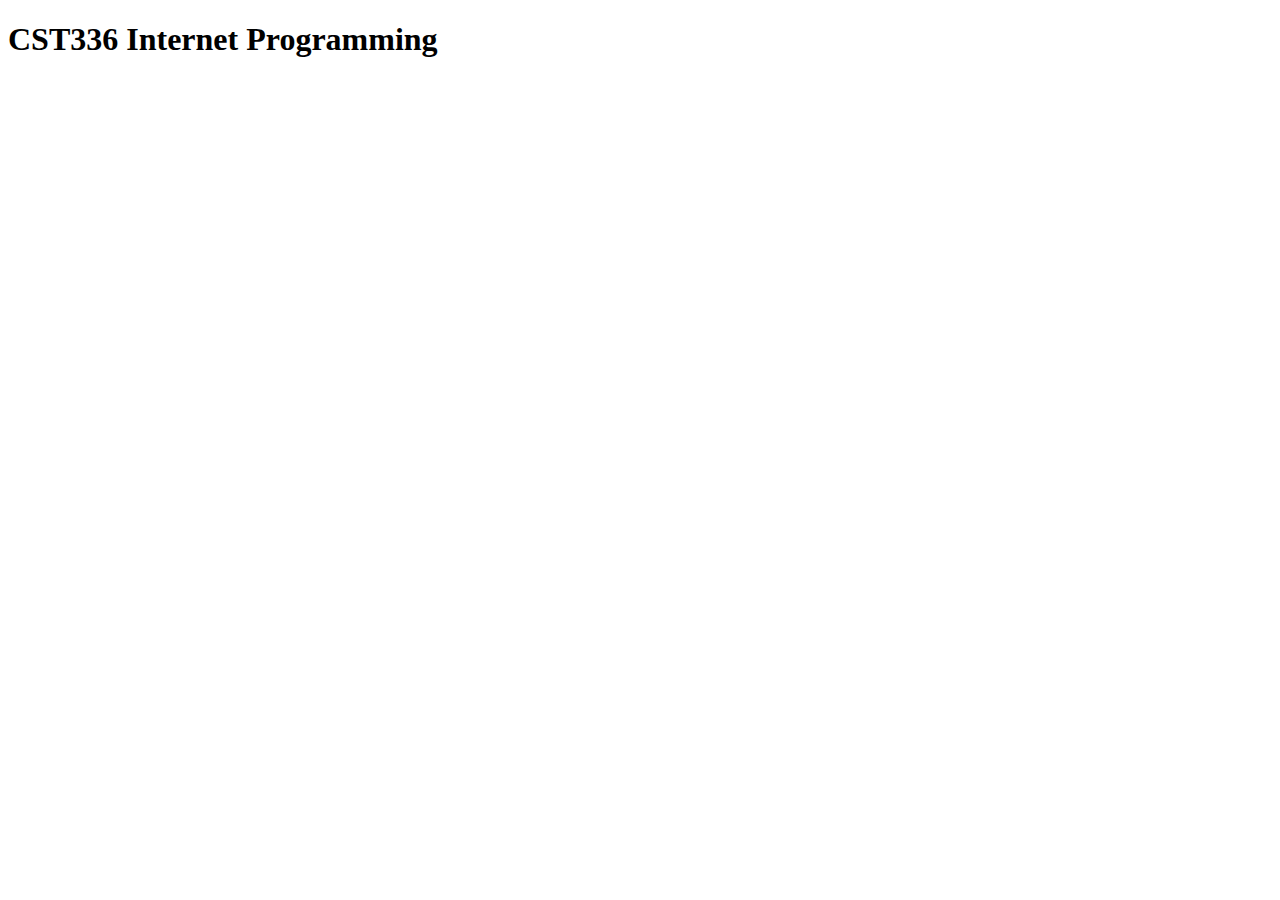
==== index.html @ 3da159d1 "Update and rename home.html to index.html" ====
<!DOCTYPE html>
<html lang="en">
<head>
    <meta charset="UTF-8">
    <meta name="viewport" content="width=device-width, initial-scale=1.0">
    <title>Document</title>
</head>
<body>
    <h1>CST336 Internet Programming</h1>
    <a href="lab1/about.html"></a>
</body>
</html>
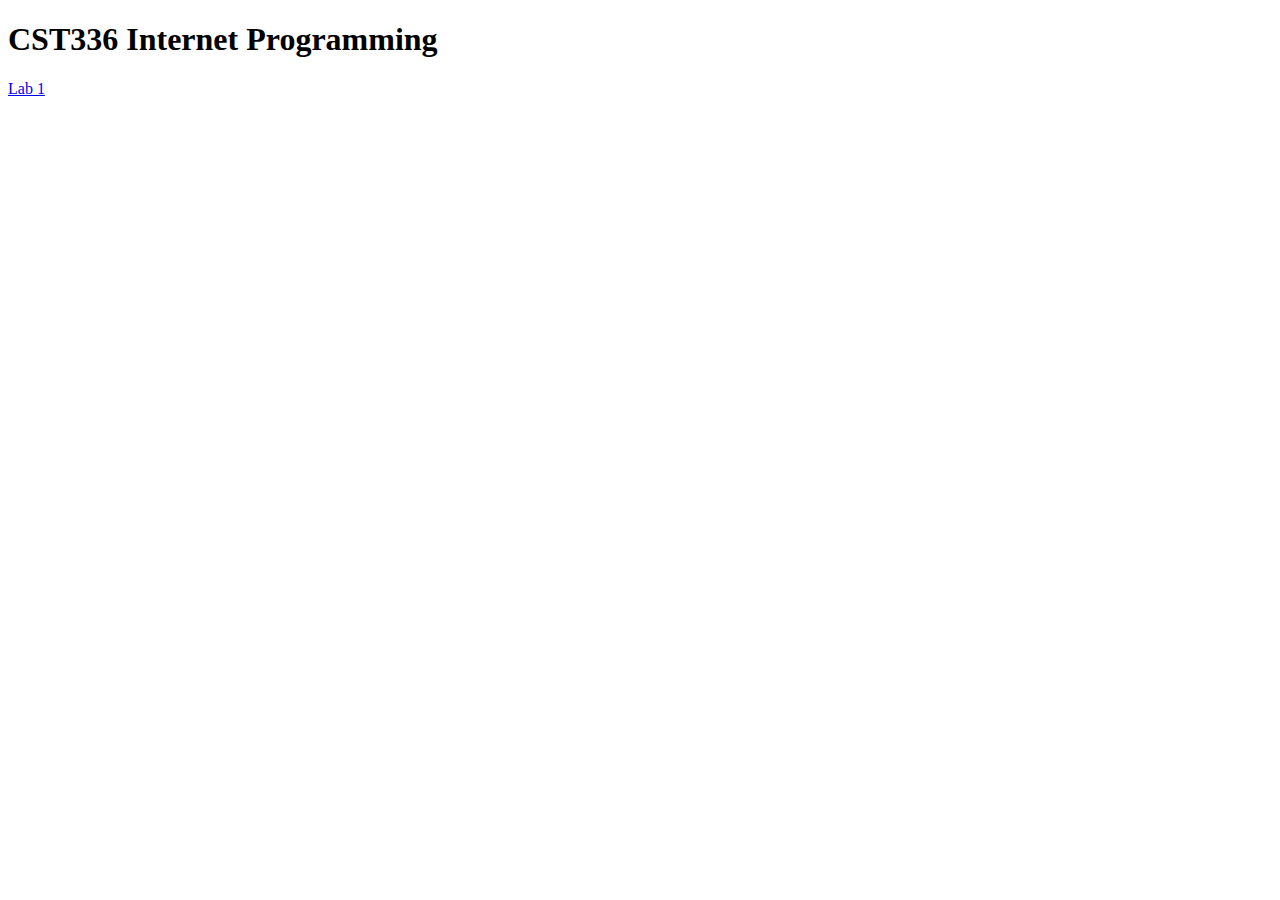
==== commit 46671da2: "Update index.html" ====
--- a/index.html
+++ b/index.html
@@ -7,6 +7,6 @@
 </head>
 <body>
     <h1>CST336 Internet Programming</h1>
-    <a href="lab1/about.html"></a>
+    <a href="/lab1/about.html">Lab 1</a>
 </body>
 </html>
